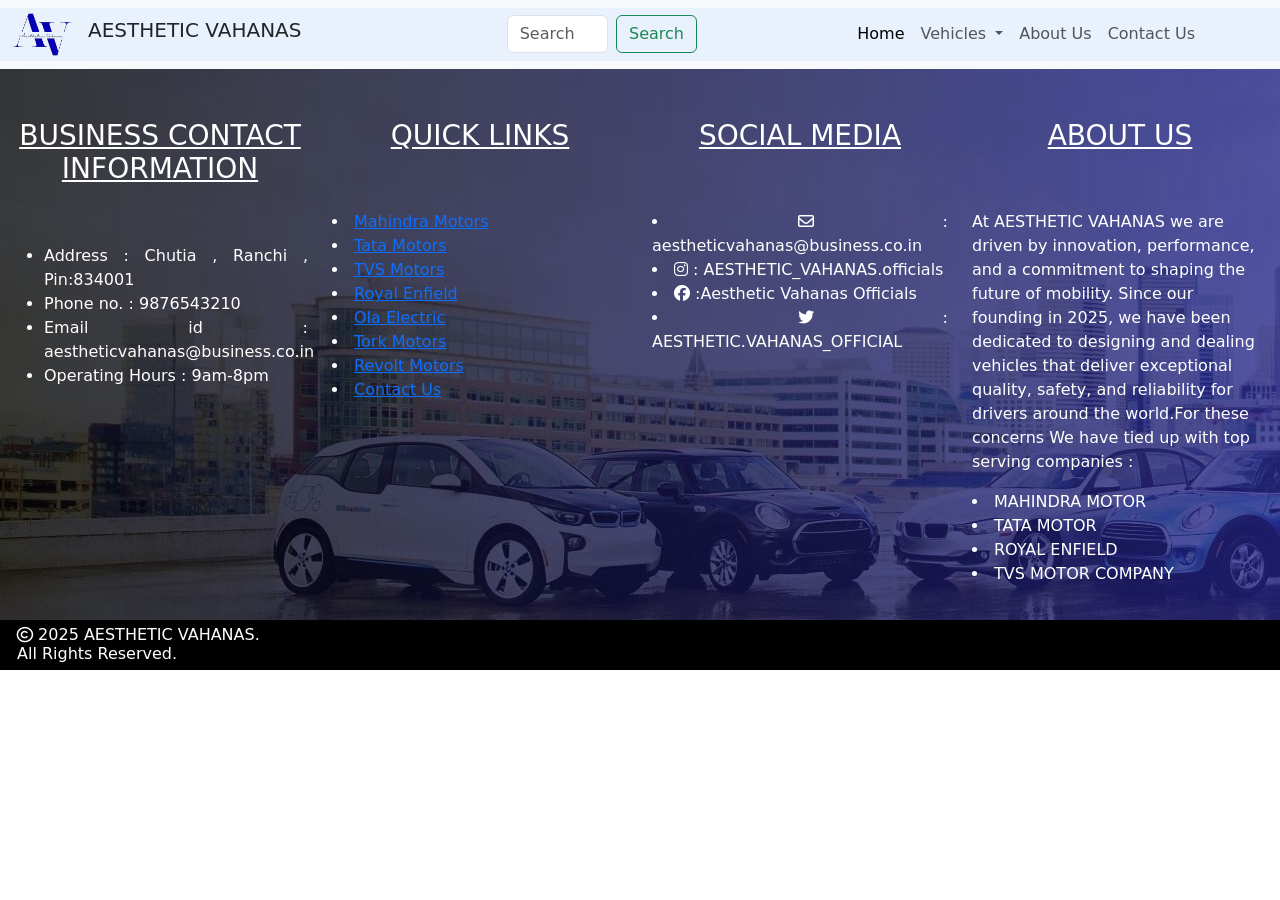
==== project/about.html @ d73a0119 "corrections" ====
<!DOCTYPE html>
<html lang="en">

<head>
    <meta charset="UTF-8">
    <meta name="viewport" content="width=device-width, initial-scale=1.0">

    <title>BOOK YOUR VEHICLE</title>
    <link rel="icon" type="image/x-icon" href="img/logo.jpg">
    <link href="https://cdn.jsdelivr.net/npm/bootstrap@5.3.6/dist/css/bootstrap.min.css" rel="stylesheet"
        integrity="sha384-4Q6Gf2aSP4eDXB8Miphtr37CMZZQ5oXLH2yaXMJ2w8e2ZtHTl7GptT4jmndRuHDT" crossorigin="anonymous">
    <link rel="stylesheet" href="style.css">
</head>

<body>

    <nav class="navbar navbar-expand-lg bg-body-tertiary">
        <div class="container-fluid">
            <a class="navbar-brand col-md-1" href="index.html">
                <img src="img/logo.jpg" alt="Bootstrap" width="100%">
            </a>
            <h5 class="navbarbrand-name col-md-4" href="index.html">AESTHETIC VAHANAS</h5>

            <button class="navbar-toggler" type="button" data-bs-toggle="collapse"
                data-bs-target="#navbarSupportedContent" aria-controls="navbarSupportedContent" aria-expanded="false"
                aria-label="Toggle navigation">
                <span class="navbar-toggler-icon"></span>
            </button>
            <div class="collapse navbar-collapse col-md-7" id="navbarSupportedContent">
                <form class="d-flex col-md-3" role="search">
                    <input class="form-control me-2" type="search" placeholder="Search" aria-label="Search" />
                    <button class="btn btn-outline-success" type="submit">Search</button>
                </form>
                <ul class="navbar-nav  me-auto mb-2 mb-lg-0">
                    <li class="nav-item">
                        <a class="nav-link active" aria-current="page" href="index.html">Home</a>
                    </li>
                    <li class="nav-item dropdown">
                        <a class="nav-link dropdown-toggle" href="#" role="button" data-bs-toggle="dropdown"
                            aria-expanded="false">
                            Vehicles
                        </a>
                        <ul class="dropdown-menu">
                            <li><a class="dropdown-item" href="bike.html">Bikes</a></li>
                            <hr>
                            <li><a class="dropdown-item" href="car.html">Cars</a></li>
                        </ul>
                    </li>
                    <li class="nav-item">
                        <a class="nav-link" href="about.html">About Us</a>
                    </li>
                    <li class="nav-item">
                        <a class="nav-link" href="contact.html">Contact Us</a>
                    </li>
                </ul>

            </div>
        </div>
    </nav>

       <section class="footer">
        <div class="container-fluid">
            <div class="row">
                <div class="col-md-3">
                    <u class="u">
                        <h3>BUSINESS CONTACT INFORMATION</h3>
                    </u>
                    <ul>
                        <li>Address : Chutia , Ranchi , Pin:834001</li>
                        <li>Phone no. : 9876543210</li>
                        <li>Email id : aestheticvahanas@business.co.in</li>
                        <li>Operating Hours : 9am-8pm </li>
                    </ul>
                </div>

                <div class="col-md-3">
                    <u class="u">
                        <h3>QUICK LINKS</h3>
                    </u>

                    <li><a href="mahindra.html">Mahindra Motors</a></li>
                    <li><a href="tata.html">Tata Motors</a></li>
                    <li><a href="tvs.html">TVS Motors</a></li>
                    <li><a href="royal.html">Royal Enfield</a></li>
                    <li><a href="ola.html">Ola Electric</a></li>
                    <li><a href="tork.html">Tork Motors</a></li>
                    <li><a href="revolt.html">Revolt Motors</a></li>
                    <li><a href="contact.html">Contact Us</a></li>

                </div>

                <div class="col-md-3">
                    <u class="u">
                        <h3>SOCIAL MEDIA</h3>
                    </u>
                    <li><i class="fa-regular fa-envelope"></i> : aestheticvahanas@business.co.in</li>
                    <li><i class="fa-brands fa-instagram"></i> : AESTHETIC_VAHANAS.officials</li>
                    <li><i class="fa-brands fa-facebook"></i> :Aesthetic Vahanas Officials</li>
                    <li><i class="fa-brands fa-twitter"></i> : AESTHETIC.VAHANAS_OFFICIAL</li>
                </div>

                <div class="col-md-3">
                    <u class="u">
                        <h3>ABOUT US</h3>
                    </u>
                    <p>At AESTHETIC VAHANAS we are driven by innovation, performance, and a commitment to shaping the
                        future of mobility. Since our founding in 2025, we have been dedicated to designing and
                        dealing vehicles that deliver exceptional quality, safety, and reliability for drivers
                        around the world.For these concerns 
                        We have tied up with top serving companies :
                        <li>MAHINDRA MOTOR</li>
                        <li>TATA MOTOR</li>
                        <li>ROYAL ENFIELD</li>
                        <li>TVS MOTOR COMPANY</li>
                    </p>
                </div>
            </div>
        </div>
    </section>

    <section class="copyright">
        <div class="container-fluid">
            <div class="row">
                <div class="col-md-12">
                    <h6> <i class="fa-regular fa-copyright"></i> 2025 AESTHETIC VAHANAS. <br> All Rights Reserved.</h6>
                </div>
            </div>
        </div>
    </section>


    <script src="https://cdnjs.cloudflare.com/ajax/libs/jquery/3.7.1/jquery.min.js"
        integrity="sha512-v2CJ7UaYy4JwqLDIrZUI/4hqeoQieOmAZNXBeQyjo21dadnwR+8ZaIJVT8EE2iyI61OV8e6M8PP2/4hpQINQ/g=="
        crossorigin="anonymous" referrerpolicy="no-referrer"></script>
    <script src="https://cdn.jsdelivr.net/npm/bootstrap@5.3.6/dist/js/bootstrap.bundle.min.js"
        integrity="sha384-j1CDi7MgGQ12Z7Qab0qlWQ/Qqz24Gc6BM0thvEMVjHnfYGF0rmFCozFSxQBxwHKO"
        crossorigin="anonymous"></script>
    <link rel="stylesheet" href="https://cdnjs.cloudflare.com/ajax/libs/font-awesome/6.7.2/css/all.min.css"
        integrity="sha512-Evv84Mr4kqVGRNSgIGL/F/aIDqQb7xQ2vcrdIwxfjThSH8CSR7PBEakCr51Ck+w+/U6swU2Im1vVX0SVk9ABhg=="
        crossorigin="anonymous" referrerpolicy="no-referrer" />
</body>

</html>
---- project/style.css ----
.navbar .container-fluid {
    background-color: rgba(202, 229, 254, 0.345);
}

.navbar-brand {
    width: 60px;

}

.navbar-nav {
    text-align: right;
}

.card {
    margin: 5%;
}

.card img {
    width: 100%;
    height: 350px;
}

.carousel {
    margin-bottom: 05%;
}

.footer {
    background-image: url(img/bg1.jpg);
    height: 551px;
}

.carousel-caption h5,
p {
    color: white;
    text-align: start;
}

.carousel-control-prev-icon,
.carousel-control-next-icon {
    color: white;

}

.row h1 {
    text-align: center;
    color: black;
}

.col-md-3 h3 {
    color: white;
    text-align: center;
    padding: 50px 0px;
}

.footer .col-md-3 li,
u {
    color: white;
    text-align: justify;
}

.col-md-3 p img {
    margin-bottom: 5px;
}

.col-md-3 iframe {
    width: 100%;
    height: 400px;
    padding: 10px 0px;
    border-radius: 10%;
}

.cards .col-md-3 img {
    width: 100%;
    height: 200px;
}

.cards .left {
    margin-left: 165px;
}

.cards .right {
    margin-right: 165px;
}

h1 {
    text-align: center;
    color: rgb(00, 0, 0);
}

.card-text {
    color: rgb(00, 0, 0);
}

.copyright .col-md-12 {
    background-color: black;
    height: 50px;
}

.copyright .col-md-12 h6 {
    color: white;
    padding: 5px 5px;
}

.product .row h2,
u {
    text-align: center;
    padding-bottom: 50px;
}

h1 u {
    color: black;
}
.navbar-nav{
    display: flex;
  justify-content: center;
  margin-left: 20%;
  margin-right: 20%;
}
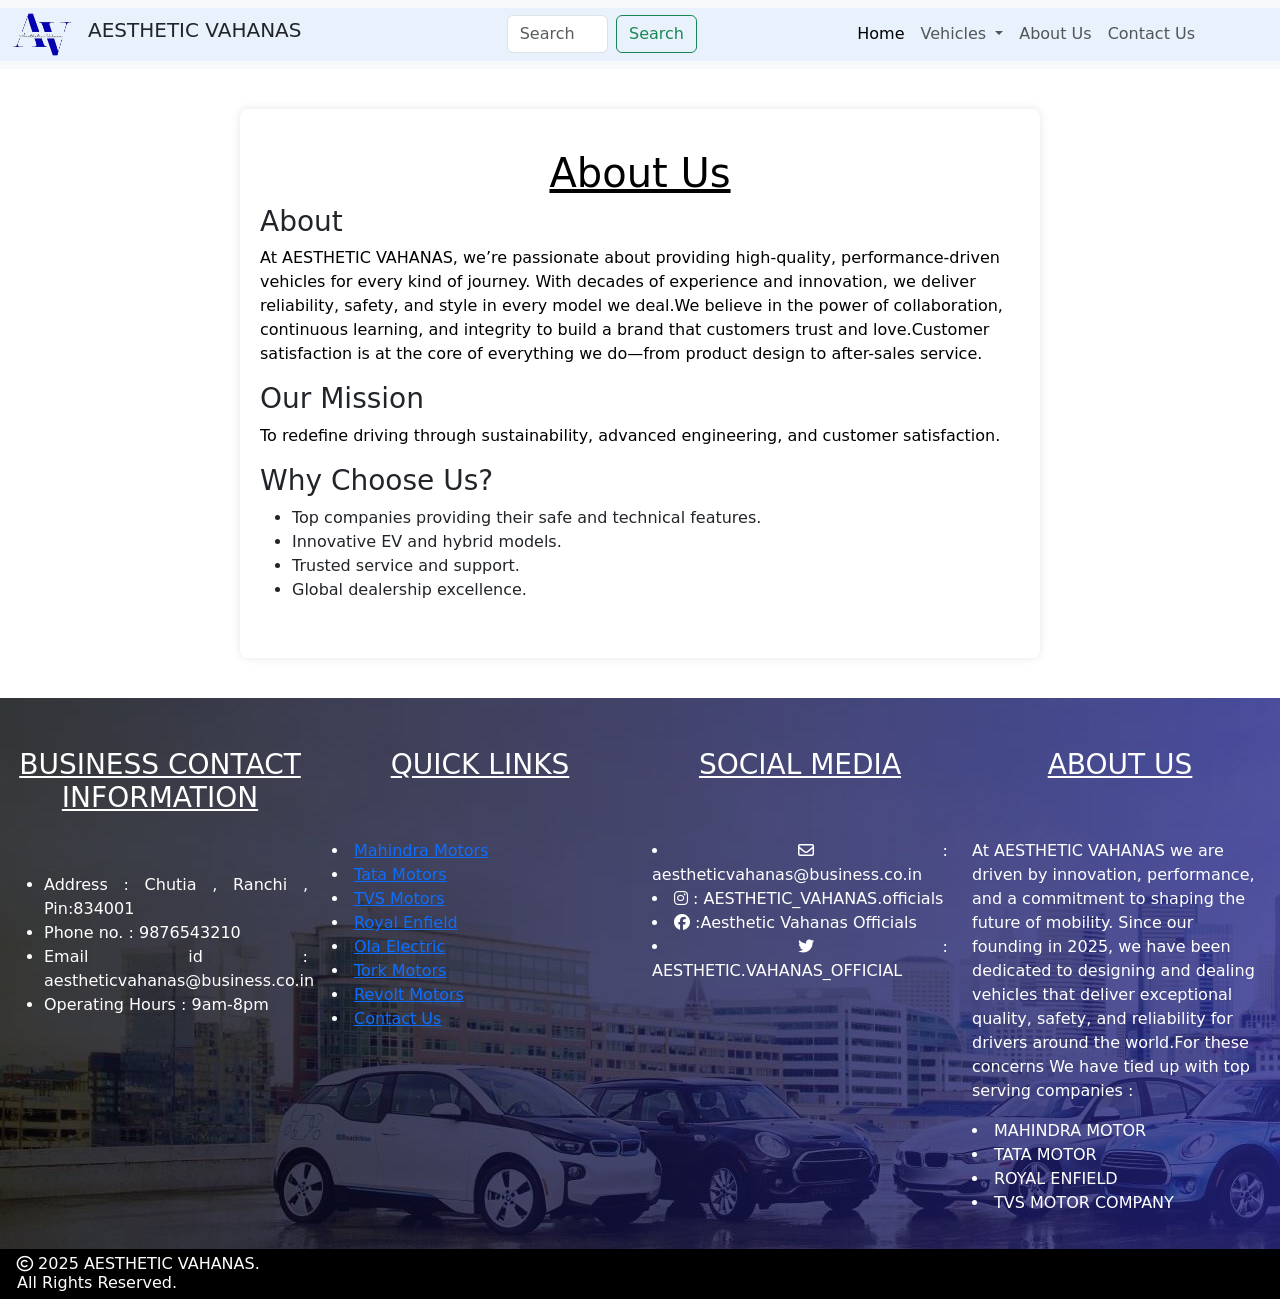
==== commit 5c078d7e: "about and contact pages" ====
--- a/project/about.html
+++ b/project/about.html
@@ -5,7 +5,7 @@
     <meta charset="UTF-8">
     <meta name="viewport" content="width=device-width, initial-scale=1.0">
 
-    <title>BOOK YOUR VEHICLE</title>
+    <title>BOOK YOUR VEHICLE: About us</title>
     <link rel="icon" type="image/x-icon" href="img/logo.jpg">
     <link href="https://cdn.jsdelivr.net/npm/bootstrap@5.3.6/dist/css/bootstrap.min.css" rel="stylesheet"
         integrity="sha384-4Q6Gf2aSP4eDXB8Miphtr37CMZZQ5oXLH2yaXMJ2w8e2ZtHTl7GptT4jmndRuHDT" crossorigin="anonymous">
@@ -58,7 +58,28 @@
         </div>
     </nav>
 
-       <section class="footer">
+    <section class="about">
+        <h1><u>About Us</u></h1>
+        <h3>About</h3>
+        <p>At AESTHETIC VAHANAS, we’re passionate about providing high-quality, performance-driven vehicles for every
+            kind of journey. With decades of experience and innovation, we deliver reliability, safety, and style in every
+            model we deal.We believe in the power of collaboration, continuous learning, and integrity to build a brand
+            that customers trust and love.Customer satisfaction is at the core of everything we do—from product design
+            to after-sales service.</p>
+
+        <h3>Our Mission</h3>
+        <p>To redefine driving through sustainability, advanced engineering, and customer satisfaction.</p>
+
+        <h3>Why Choose Us?</h3>
+        <ul>
+            <li>Top companies providing their safe and technical features.</li>
+            <li>Innovative EV and hybrid models.</li>
+            <li>Trusted service and support.</li>
+            <li>Global dealership excellence.</li>
+        </ul>
+    </section>
+
+    <section class="footer">
         <div class="container-fluid">
             <div class="row">
                 <div class="col-md-3">
@@ -106,7 +127,7 @@
                     <p>At AESTHETIC VAHANAS we are driven by innovation, performance, and a commitment to shaping the
                         future of mobility. Since our founding in 2025, we have been dedicated to designing and
                         dealing vehicles that deliver exceptional quality, safety, and reliability for drivers
-                        around the world.For these concerns 
+                        around the world.For these concerns
                         We have tied up with top serving companies :
                         <li>MAHINDRA MOTOR</li>
                         <li>TATA MOTOR</li>
--- a/project/style.css
+++ b/project/style.css
@@ -110,9 +110,93 @@
 h1 u {
     color: black;
 }
-.navbar-nav{
+
+.navbar-nav {
     display: flex;
-  justify-content: center;
-  margin-left: 20%;
-  margin-right: 20%;
-}+    justify-content: center;
+    margin-left: 20%;
+    margin-right: 20%;
+}
+
+.card .card-text {
+    text-align: justify;
+}
+
+/*contact us page*/
+.contact{
+    background: #fff;
+  padding: 20px 20px;
+  margin: 20px ;
+  border-radius: 8px;
+  box-shadow: 0 0 10px rgba(0,0,0,0.1);
+}
+.forme {
+    margin-left: 25%;
+    margin-right: 25%;
+    background: white;
+    padding: 20px 30px;
+    border-radius: 8px;
+    box-shadow: 0 0 10px rgba(0, 0, 0, 0.1);
+    width: 350px;
+}
+
+.forme label {
+    display: block;
+    margin-bottom: 6px;
+    font-weight: bold;
+    color: #333;
+}
+
+input[type="text"],
+input[type="email"],
+.forme textarea {
+    width: 100%;
+    padding: 10px;
+    margin-bottom: 15px;
+    border-radius: 4px;
+    border: 1px solid #ccc;
+    resize: vertical;
+    font-size: 14px;
+}
+
+.forme button {
+    background-color: #28a745;
+    color: white;
+    padding: 10px 18px;
+    border: none;
+    border-radius: 4px;
+    cursor: pointer;
+    font-size: 16px;
+}
+
+.forme button:hover {
+    background-color: #218838;
+}
+
+.forme .success-message {
+    color: green;
+    font-weight: bold;
+    margin-top: 10px;
+    display: none;
+}
+
+.framee {
+    margin-left: 12%;
+    margin-right: 12%;
+}
+.heed{
+    text-align: center;
+}
+/*contact us page end*/
+
+.about {
+  background: #fff;
+  padding: 40px 20px;
+  max-width: 800px;
+  margin: 40px auto;
+  border-radius: 8px;
+  box-shadow: 0 0 10px rgba(0,0,0,0.1);
+}
+.about p{
+    color: black;
+}
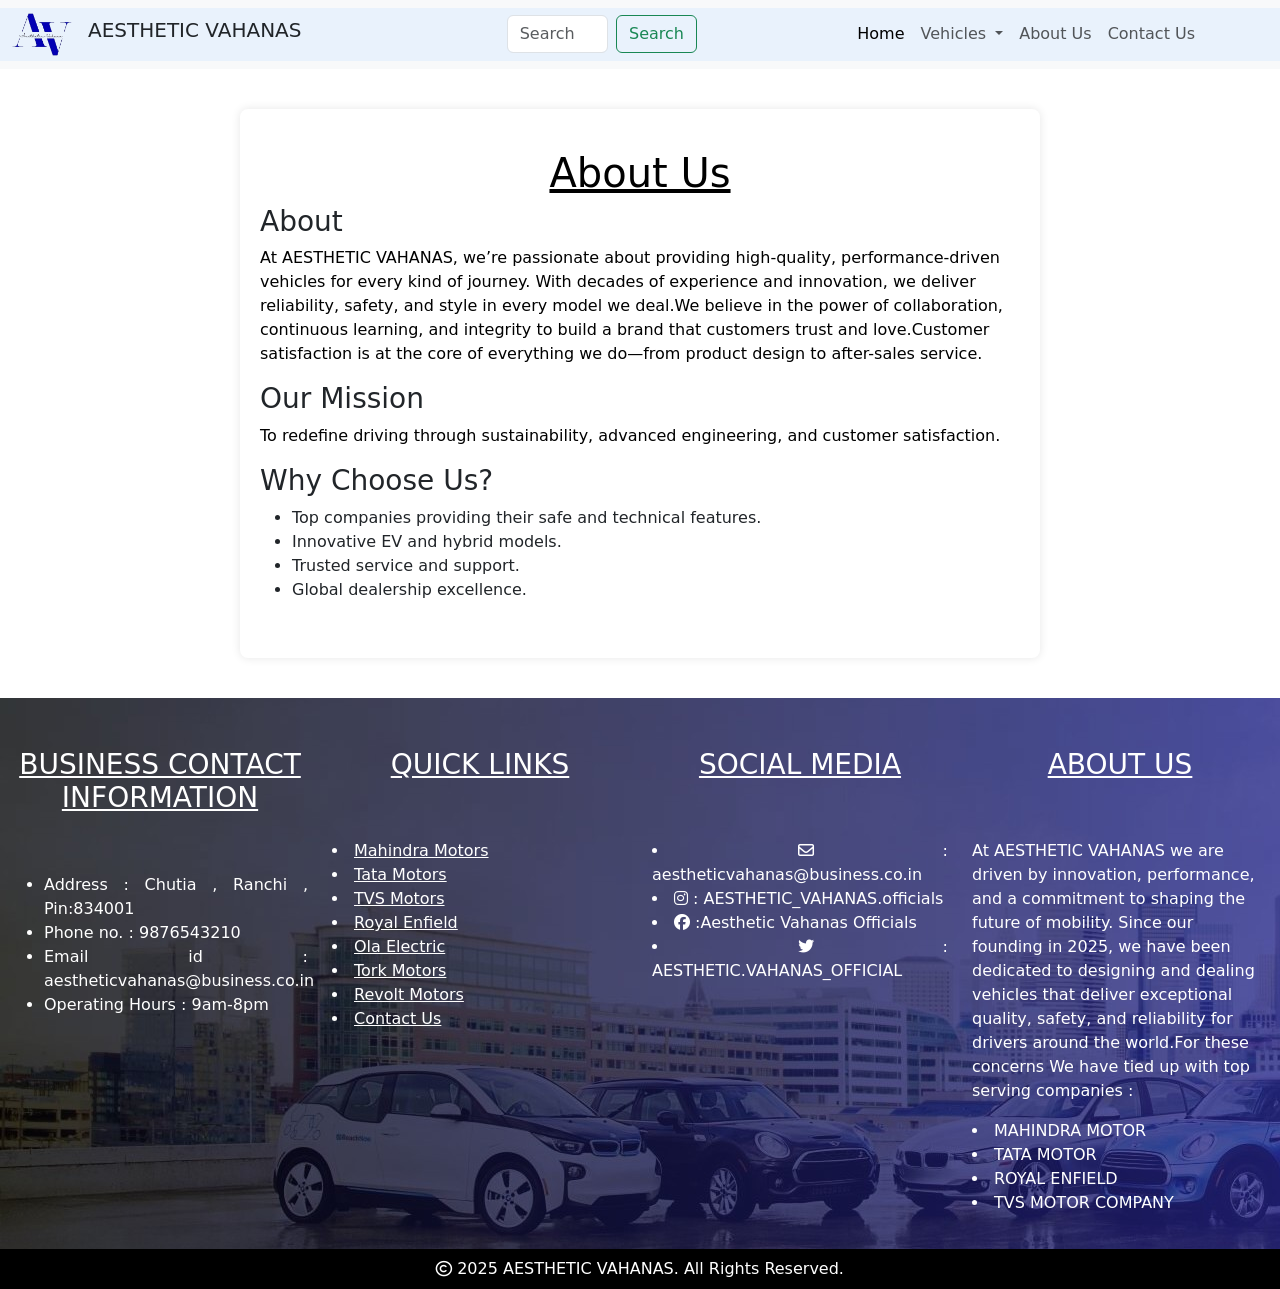
==== commit fa8ff451: "2" ====
--- a/project/about.html
+++ b/project/about.html
@@ -143,7 +143,7 @@
         <div class="container-fluid">
             <div class="row">
                 <div class="col-md-12">
-                    <h6> <i class="fa-regular fa-copyright"></i> 2025 AESTHETIC VAHANAS. <br> All Rights Reserved.</h6>
+                    <h6> <i class="fa-regular fa-copyright"></i> 2025 AESTHETIC VAHANAS. All Rights Reserved.</h6>
                 </div>
             </div>
         </div>
--- a/project/style.css
+++ b/project/style.css
@@ -1,3 +1,4 @@
+/* base page start */
 .navbar .container-fluid {
     background-color: rgba(202, 229, 254, 0.345);
 }
@@ -5,110 +6,6 @@
 .navbar-brand {
     width: 60px;
 
-}
-
-.navbar-nav {
-    text-align: right;
-}
-
-.card {
-    margin: 5%;
-}
-
-.card img {
-    width: 100%;
-    height: 350px;
-}
-
-.carousel {
-    margin-bottom: 05%;
-}
-
-.footer {
-    background-image: url(img/bg1.jpg);
-    height: 551px;
-}
-
-.carousel-caption h5,
-p {
-    color: white;
-    text-align: start;
-}
-
-.carousel-control-prev-icon,
-.carousel-control-next-icon {
-    color: white;
-
-}
-
-.row h1 {
-    text-align: center;
-    color: black;
-}
-
-.col-md-3 h3 {
-    color: white;
-    text-align: center;
-    padding: 50px 0px;
-}
-
-.footer .col-md-3 li,
-u {
-    color: white;
-    text-align: justify;
-}
-
-.col-md-3 p img {
-    margin-bottom: 5px;
-}
-
-.col-md-3 iframe {
-    width: 100%;
-    height: 400px;
-    padding: 10px 0px;
-    border-radius: 10%;
-}
-
-.cards .col-md-3 img {
-    width: 100%;
-    height: 200px;
-}
-
-.cards .left {
-    margin-left: 165px;
-}
-
-.cards .right {
-    margin-right: 165px;
-}
-
-h1 {
-    text-align: center;
-    color: rgb(00, 0, 0);
-}
-
-.card-text {
-    color: rgb(00, 0, 0);
-}
-
-.copyright .col-md-12 {
-    background-color: black;
-    height: 50px;
-}
-
-.copyright .col-md-12 h6 {
-    color: white;
-    padding: 5px 5px;
-}
-
-.product .row h2,
-u {
-    text-align: center;
-    padding-bottom: 50px;
-}
-
-h1 u {
-    color: black;
 }
 
 .navbar-nav {
@@ -116,6 +13,104 @@
     justify-content: center;
     margin-left: 20%;
     margin-right: 20%;
+    text-align: right;
+}
+
+.footer {
+    background-image: url(img/bg1.jpg);
+    height: 551px;
+}
+
+.col-md-3 h3 {
+    color: white;
+    text-align: center;
+    padding: 50px 0px;
+}
+
+.footer .col-md-3 li,
+u {
+    color: white;
+    text-align: justify;
+}
+
+.footer .row .col-md-3 a{
+    color: white;
+}
+
+.copyright .col-md-12 {
+    background-color: black;
+    height: 40px;
+}
+
+.copyright .col-md-12 h6 {
+    color: white;
+    margin: 10px;
+    text-align: center;
+}
+
+/* base page ends*/
+
+.row h1 {
+    text-align: center;
+    color: black;
+}
+
+.card {
+    margin: 5%;
+}
+
+.card img {
+    width: 100%;
+    height: 350px;
+}
+
+.carousel {
+    margin-bottom: 05%;
+}
+
+.carousel-caption h5,
+p {
+    color: white;
+    text-align: start;
+}
+
+.carousel-control-prev-icon,
+.carousel-control-next-icon {
+    color: white;
+
+}
+
+.cards .col-md-3 img {
+    width: 100%;
+    height: 200px;
+}
+
+.cards .left {
+    margin-left: 165px;
+}
+
+.cards .right {
+    margin-right: 165px;
+}
+
+h1 {
+    text-align: center;
+    color: rgb(00, 0, 0);
+}
+
+.card-text {
+    color: rgb(00, 0, 0);
+}
+
+
+.product .row h2,
+u {
+    text-align: center;
+    padding-bottom: 50px;
+}
+
+h1 u {
+    color: black;
 }
 
 .card .card-text {
@@ -123,13 +118,21 @@
 }
 
 /*contact us page*/
-.contact{
+.contact {
     background: #fff;
-  padding: 20px 20px;
-  margin: 20px ;
-  border-radius: 8px;
-  box-shadow: 0 0 10px rgba(0,0,0,0.1);
-}
+    padding: 20px 20px;
+    margin: 20px;
+    border-radius: 8px;
+    box-shadow: 0 0 10px rgba(0, 0, 0, 0.1);
+}
+
+.col-md-3 iframe {
+    width: 100%;
+    height: 400px;
+    padding: 10px 0px;
+    border-radius: 10%;
+}
+
 .forme {
     margin-left: 25%;
     margin-right: 25%;
@@ -184,19 +187,22 @@
     margin-left: 12%;
     margin-right: 12%;
 }
-.heed{
-    text-align: center;
-}
+
+.heed {
+    text-align: center;
+}
+
 /*contact us page end*/
 
 .about {
-  background: #fff;
-  padding: 40px 20px;
-  max-width: 800px;
-  margin: 40px auto;
-  border-radius: 8px;
-  box-shadow: 0 0 10px rgba(0,0,0,0.1);
-}
-.about p{
+    background: #fff;
+    padding: 40px 20px;
+    max-width: 800px;
+    margin: 40px auto;
+    border-radius: 8px;
+    box-shadow: 0 0 10px rgba(0, 0, 0, 0.1);
+}
+
+.about p {
     color: black;
-}
+}
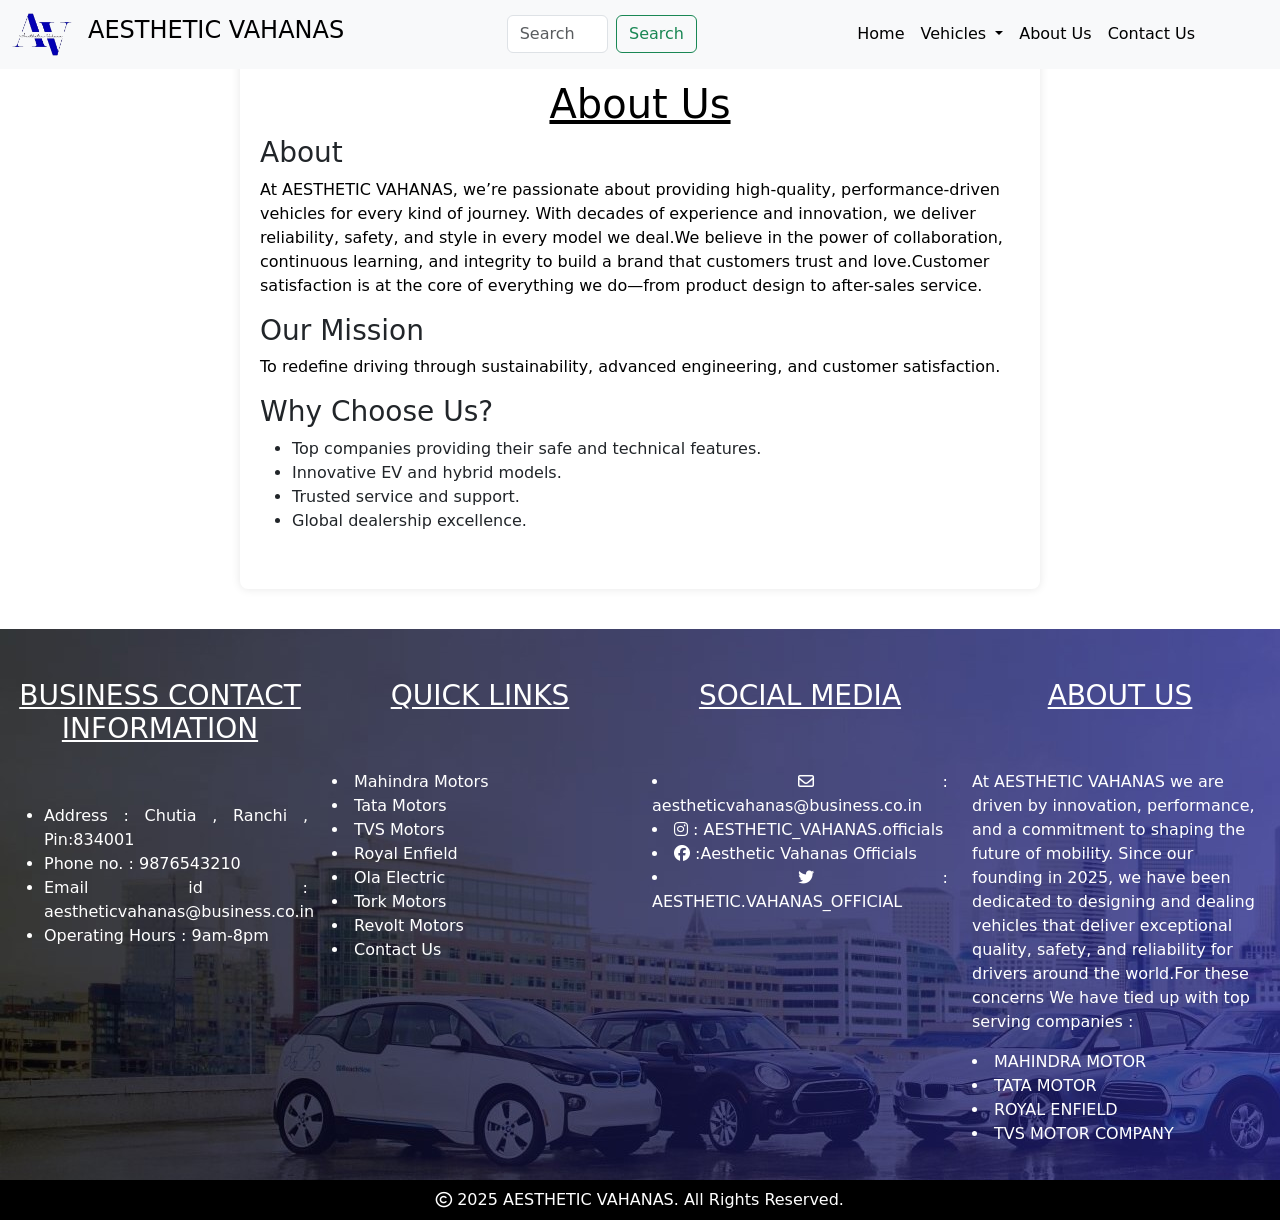
==== commit 4d1f2a15: "improvement" ====
--- a/project/about.html
+++ b/project/about.html
@@ -19,8 +19,7 @@
             <a class="navbar-brand col-md-1" href="index.html">
                 <img src="img/logo.jpg" alt="Bootstrap" width="100%">
             </a>
-            <h5 class="navbarbrand-name col-md-4" href="index.html">AESTHETIC VAHANAS</h5>
-
+           <a class="navbarbrand-name col-md-4" href="index.html"><h4>AESTHETIC VAHANAS</h4></a>
             <button class="navbar-toggler" type="button" data-bs-toggle="collapse"
                 data-bs-target="#navbarSupportedContent" aria-controls="navbarSupportedContent" aria-expanded="false"
                 aria-label="Toggle navigation">
--- a/project/style.css
+++ b/project/style.css
@@ -1,8 +1,4 @@
 /* base page start */
-.navbar .container-fluid {
-    background-color: rgba(202, 229, 254, 0.345);
-}
-
 .navbar-brand {
     width: 60px;
 
@@ -15,6 +11,17 @@
     margin-right: 20%;
     text-align: right;
 }
+.navbar a{
+    color: rgb(0, 0, 0);
+    text-decoration: none;
+}
+.navbar {
+  position: fixed;
+  top: 0;
+  left: 0;
+  width: 100%;
+  z-index: 1000; /* makes sure it stays above other elements */
+}
 
 .footer {
     background-image: url(img/bg1.jpg);
@@ -35,6 +42,7 @@
 
 .footer .row .col-md-3 a{
     color: white;
+    text-decoration: none;
 }
 
 .copyright .col-md-12 {
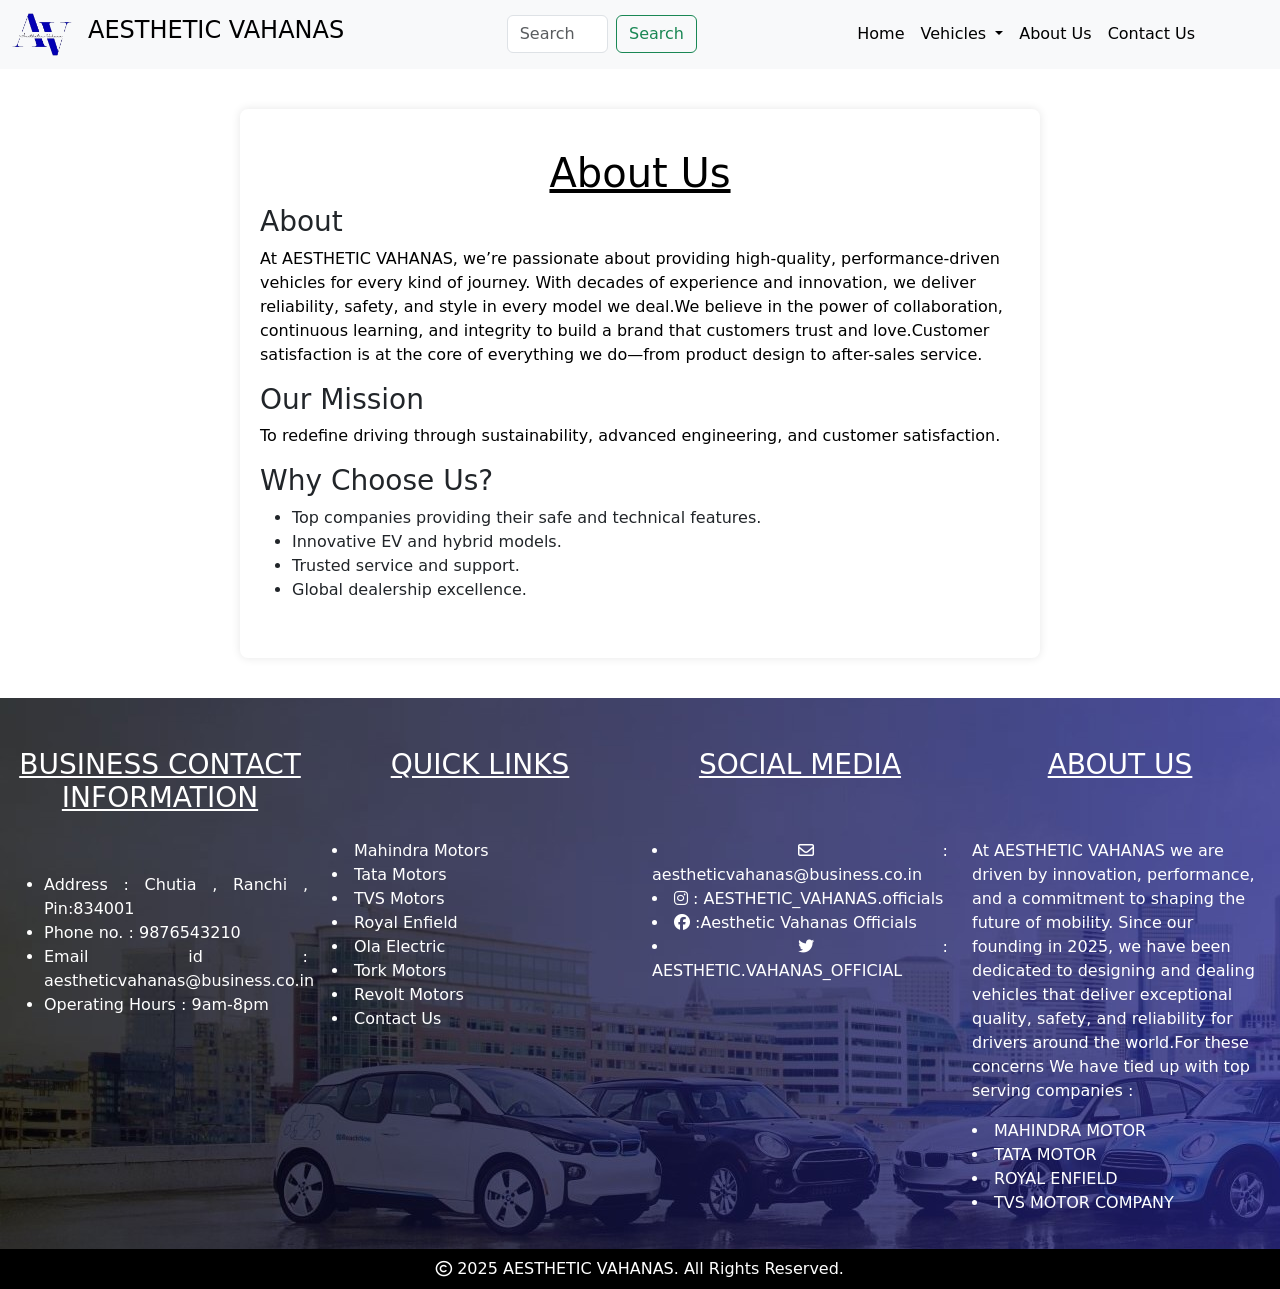
==== commit b4e384aa: "navbar overlapping solved" ====
--- a/project/about.html
+++ b/project/about.html
@@ -56,7 +56,7 @@
             </div>
         </div>
     </nav>
-
+<div class="nav-space col-md-12"></div>
     <section class="about">
         <h1><u>About Us</u></h1>
         <h3>About</h3>
--- a/project/style.css
+++ b/project/style.css
@@ -21,6 +21,10 @@
   left: 0;
   width: 100%;
   z-index: 1000; /* makes sure it stays above other elements */
+}
+.nav-space{
+    height:69px;
+    background-color: #333;
 }
 
 .footer {
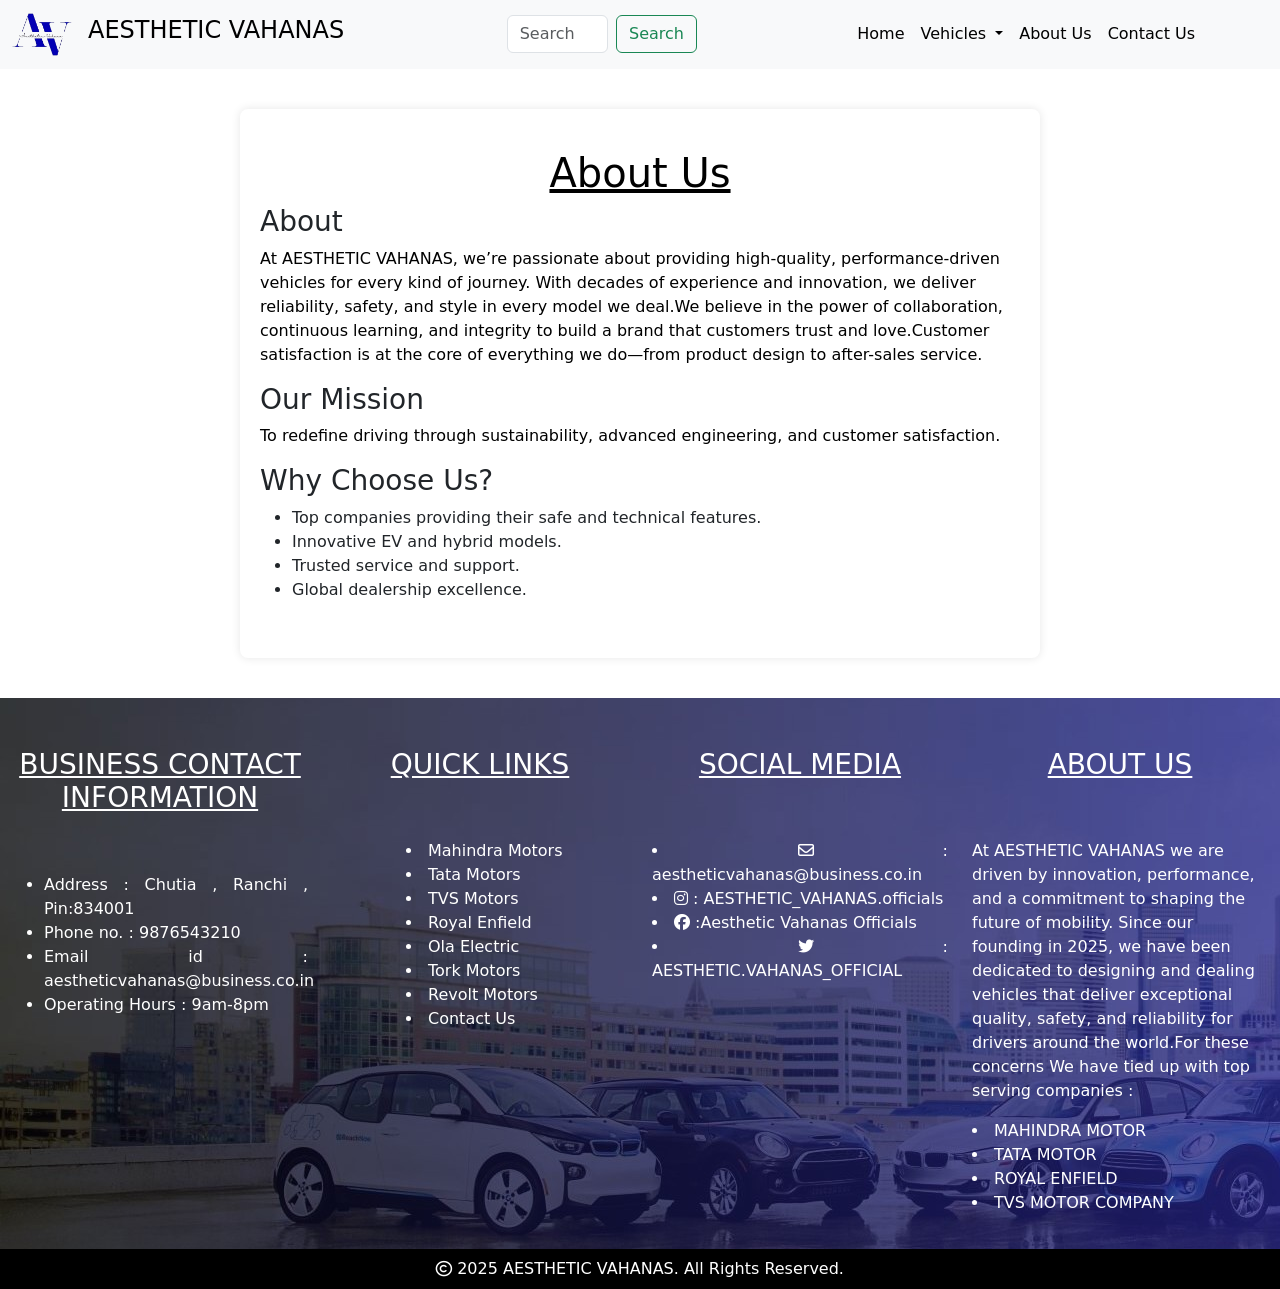
==== commit 954cd0a9: "improvements" ====
--- a/project/about.html
+++ b/project/about.html
@@ -93,11 +93,11 @@
                     </ul>
                 </div>
 
-                <div class="col-md-3">
+                 <div class="col-md-3">
                     <u class="u">
                         <h3>QUICK LINKS</h3>
                     </u>
-
+                    <div class=" text-center">
                     <li><a href="mahindra.html">Mahindra Motors</a></li>
                     <li><a href="tata.html">Tata Motors</a></li>
                     <li><a href="tvs.html">TVS Motors</a></li>
@@ -106,7 +106,7 @@
                     <li><a href="tork.html">Tork Motors</a></li>
                     <li><a href="revolt.html">Revolt Motors</a></li>
                     <li><a href="contact.html">Contact Us</a></li>
-
+                    </div>
                 </div>
 
                 <div class="col-md-3">
--- a/project/style.css
+++ b/project/style.css
@@ -43,10 +43,13 @@
     color: white;
     text-align: justify;
 }
-
+.footer .text-center{
+    padding-left: 25%;
+}
 .footer .row .col-md-3 a{
     color: white;
     text-decoration: none;
+    text-align: center;
 }
 
 .copyright .col-md-12 {
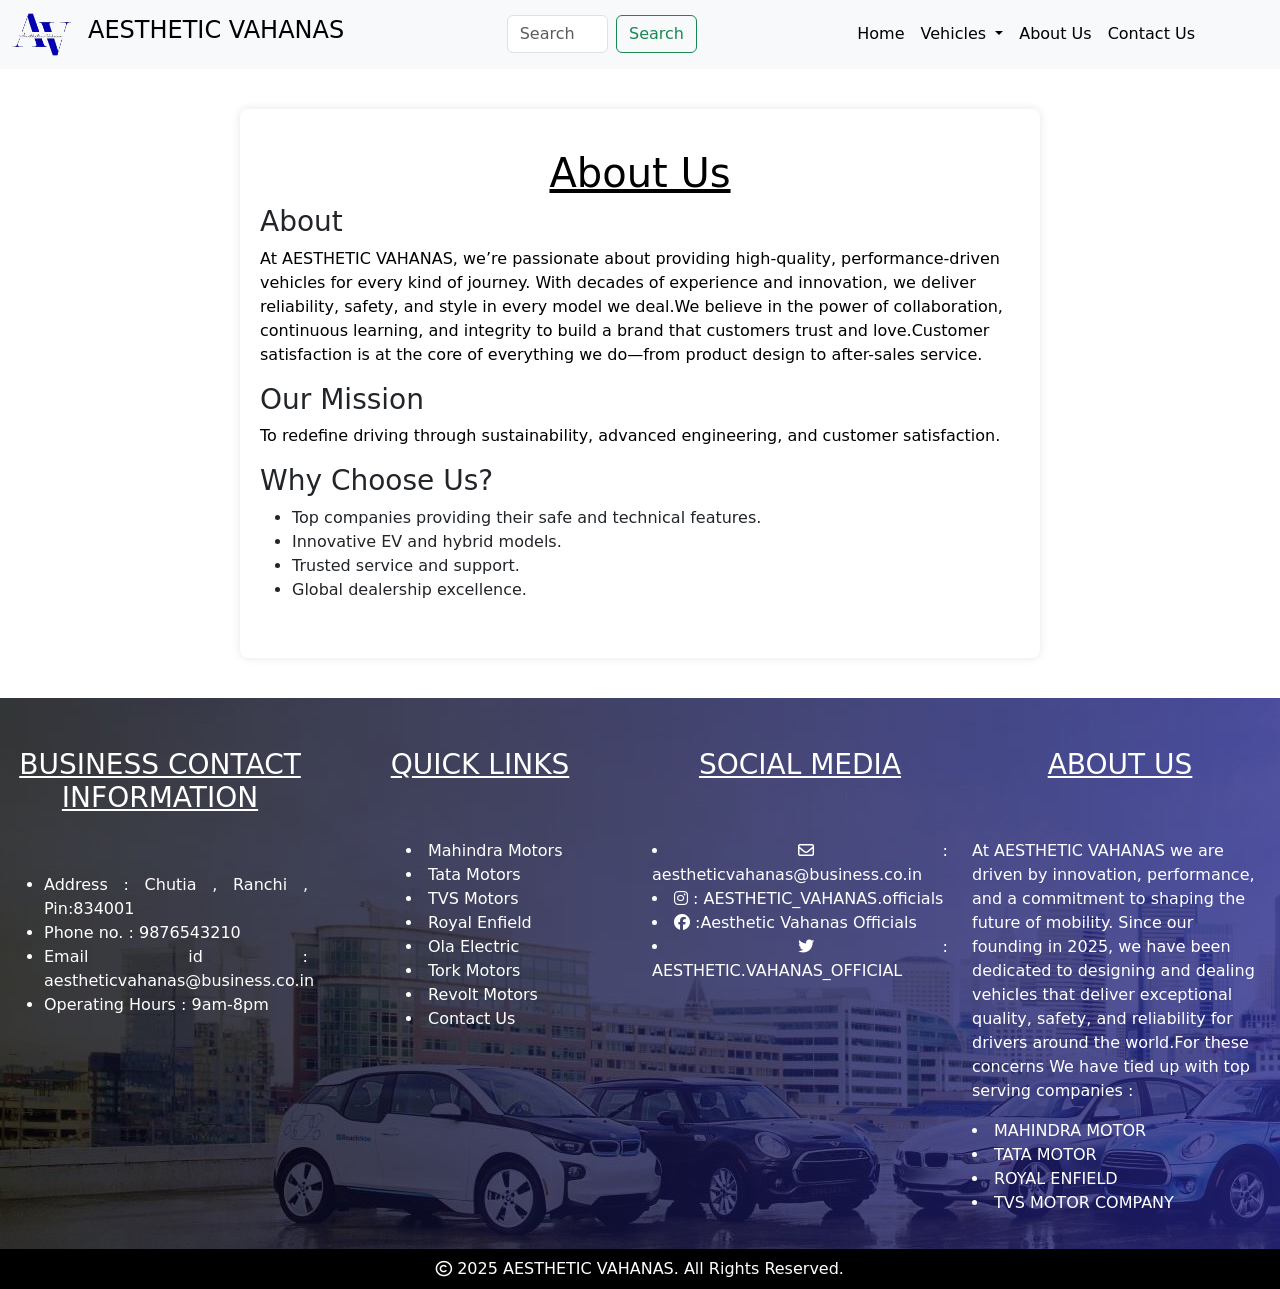
==== commit e51ffac8: "search form completed" ====
--- a/project/about.html
+++ b/project/about.html
@@ -20,14 +20,10 @@
                 <img src="img/logo.jpg" alt="Bootstrap" width="100%">
             </a>
            <a class="navbarbrand-name col-md-4" href="index.html"><h4>AESTHETIC VAHANAS</h4></a>
-            <button class="navbar-toggler" type="button" data-bs-toggle="collapse"
-                data-bs-target="#navbarSupportedContent" aria-controls="navbarSupportedContent" aria-expanded="false"
-                aria-label="Toggle navigation">
-                <span class="navbar-toggler-icon"></span>
-            </button>
+           
             <div class="collapse navbar-collapse col-md-7" id="navbarSupportedContent">
-                <form class="d-flex col-md-3" role="search">
-                    <input class="form-control me-2" type="search" placeholder="Search" aria-label="Search" />
+                <form class="d-flex col-md-3" role="search" onsubmit="searchPage(event)">
+                    <input class="form-control me-2" id="searchInput" type="search" placeholder="Search Vehicle">
                     <button class="btn btn-outline-success" type="submit">Search</button>
                 </form>
                 <ul class="navbar-nav  me-auto mb-2 mb-lg-0">
@@ -158,6 +154,7 @@
     <link rel="stylesheet" href="https://cdnjs.cloudflare.com/ajax/libs/font-awesome/6.7.2/css/all.min.css"
         integrity="sha512-Evv84Mr4kqVGRNSgIGL/F/aIDqQb7xQ2vcrdIwxfjThSH8CSR7PBEakCr51Ck+w+/U6swU2Im1vVX0SVk9ABhg=="
         crossorigin="anonymous" referrerpolicy="no-referrer" />
+        <script src="search.js"></script>
 </body>
 
 </html>
--- a/project/style.css
+++ b/project/style.css
@@ -121,7 +121,7 @@
 .product .row h2,
 u {
     text-align: center;
-    padding-bottom: 50px;
+    padding-top: 20px;
 }
 
 h1 u {
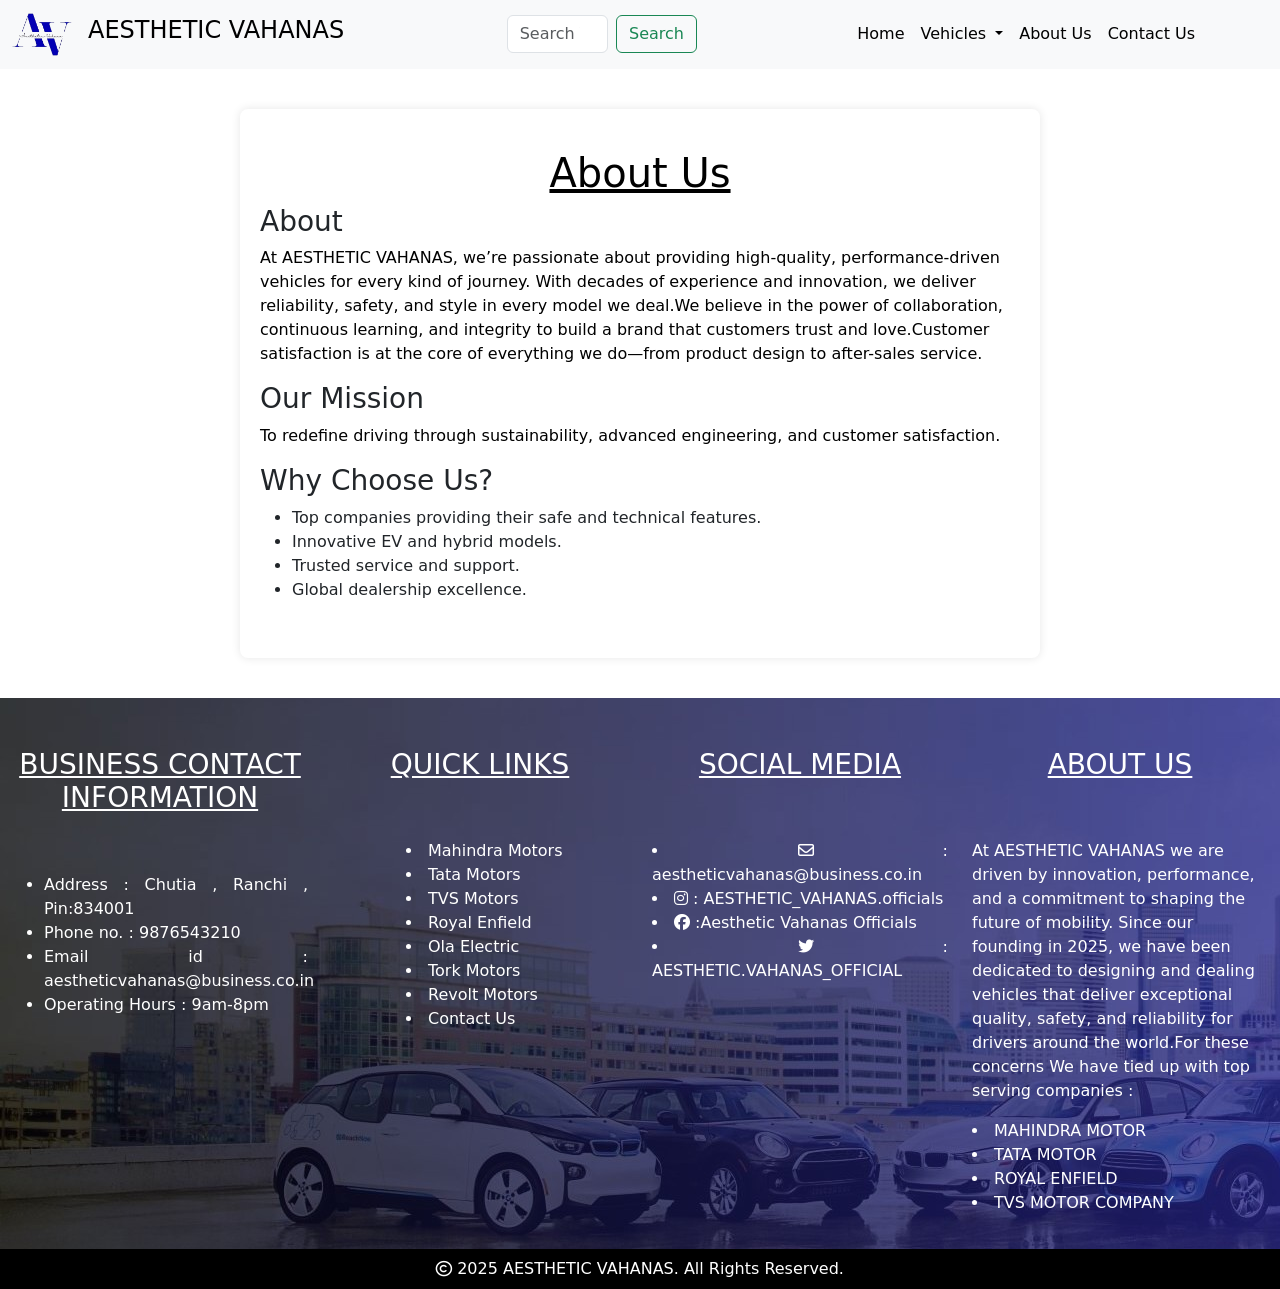
==== commit 3e268d28: "7" ====
--- a/project/about.html
+++ b/project/about.html
@@ -52,7 +52,7 @@
             </div>
         </div>
     </nav>
-<div class="nav-space col-md-12"></div>
+
     <section class="about">
         <h1><u>About Us</u></h1>
         <h3>About</h3>
--- a/project/style.css
+++ b/project/style.css
@@ -1,7 +1,6 @@
 /* base page start */
 .navbar-brand {
     width: 60px;
-
 }
 
 .navbar-nav {
@@ -16,15 +15,11 @@
     text-decoration: none;
 }
 .navbar {
-  position: fixed;
+  position: sticky;
   top: 0;
   left: 0;
   width: 100%;
   z-index: 1000; /* makes sure it stays above other elements */
-}
-.nav-space{
-    height:69px;
-    background-color: #333;
 }
 
 .footer {
